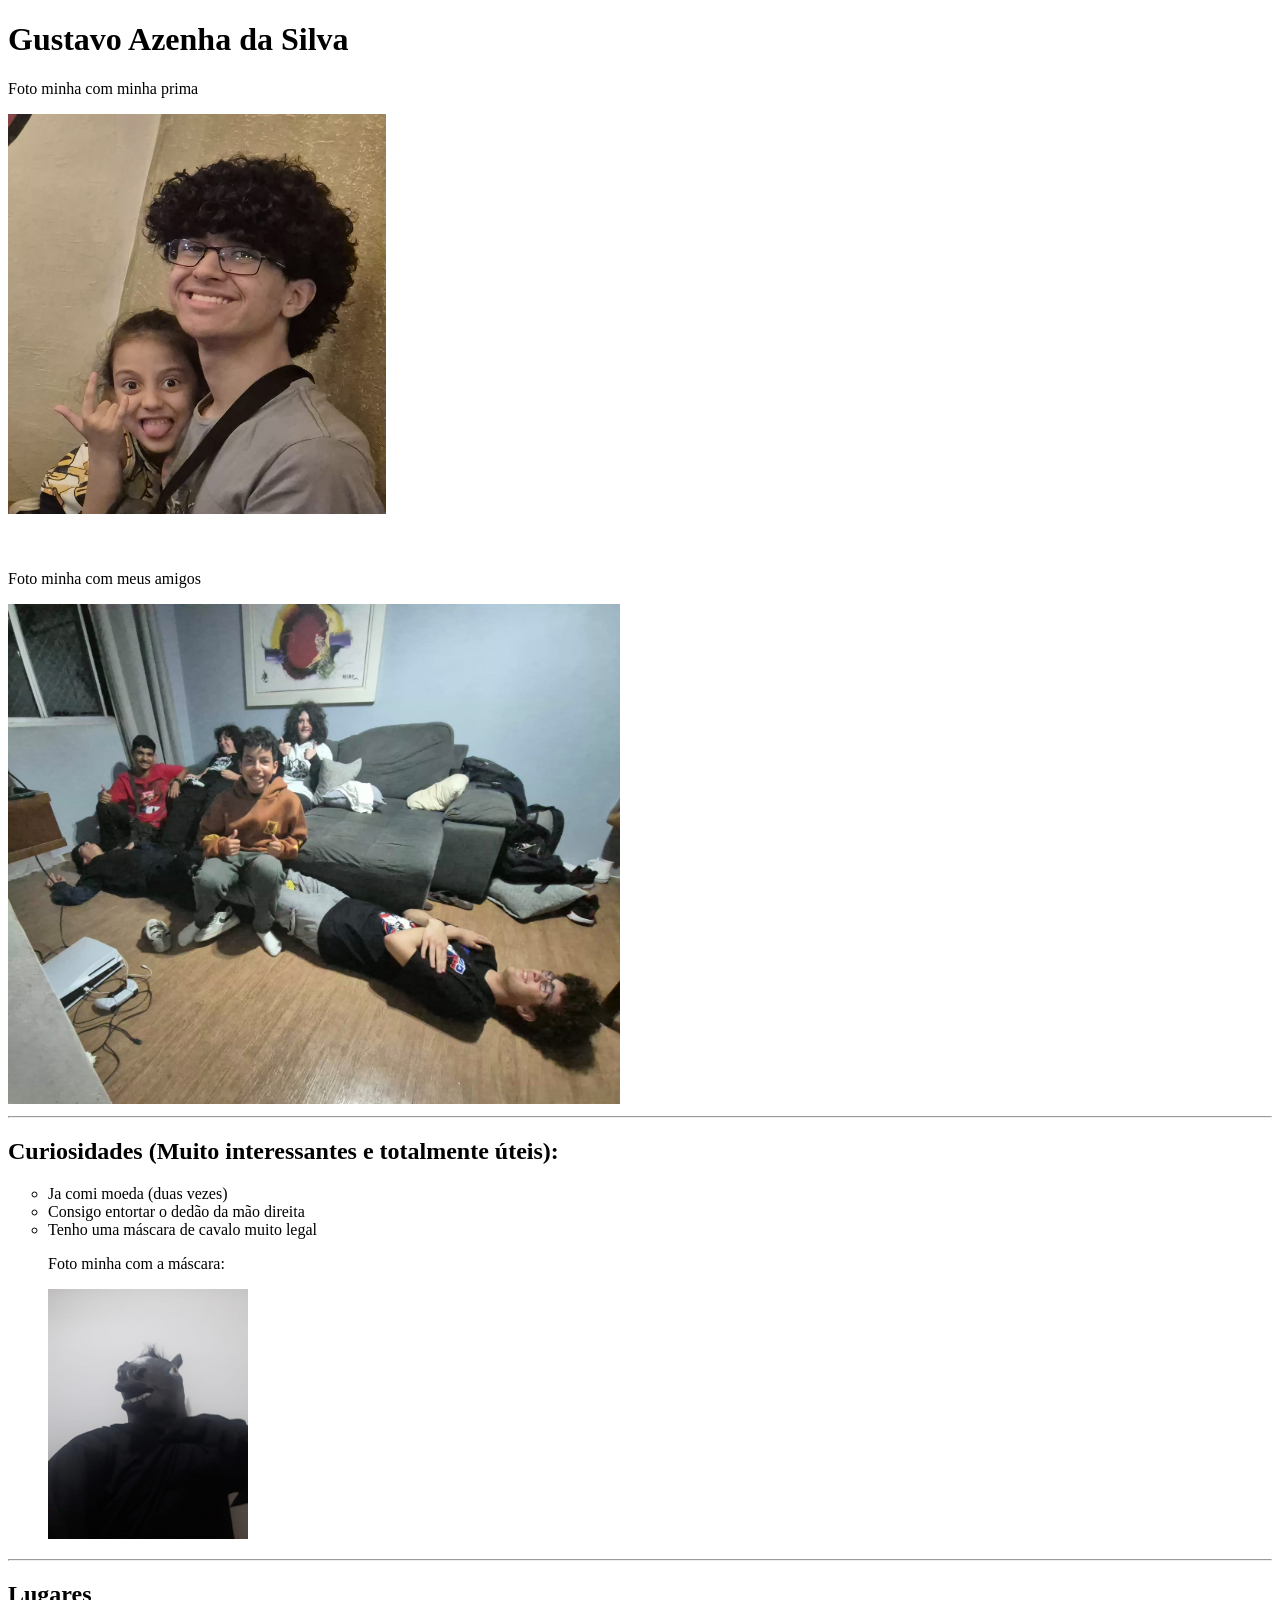
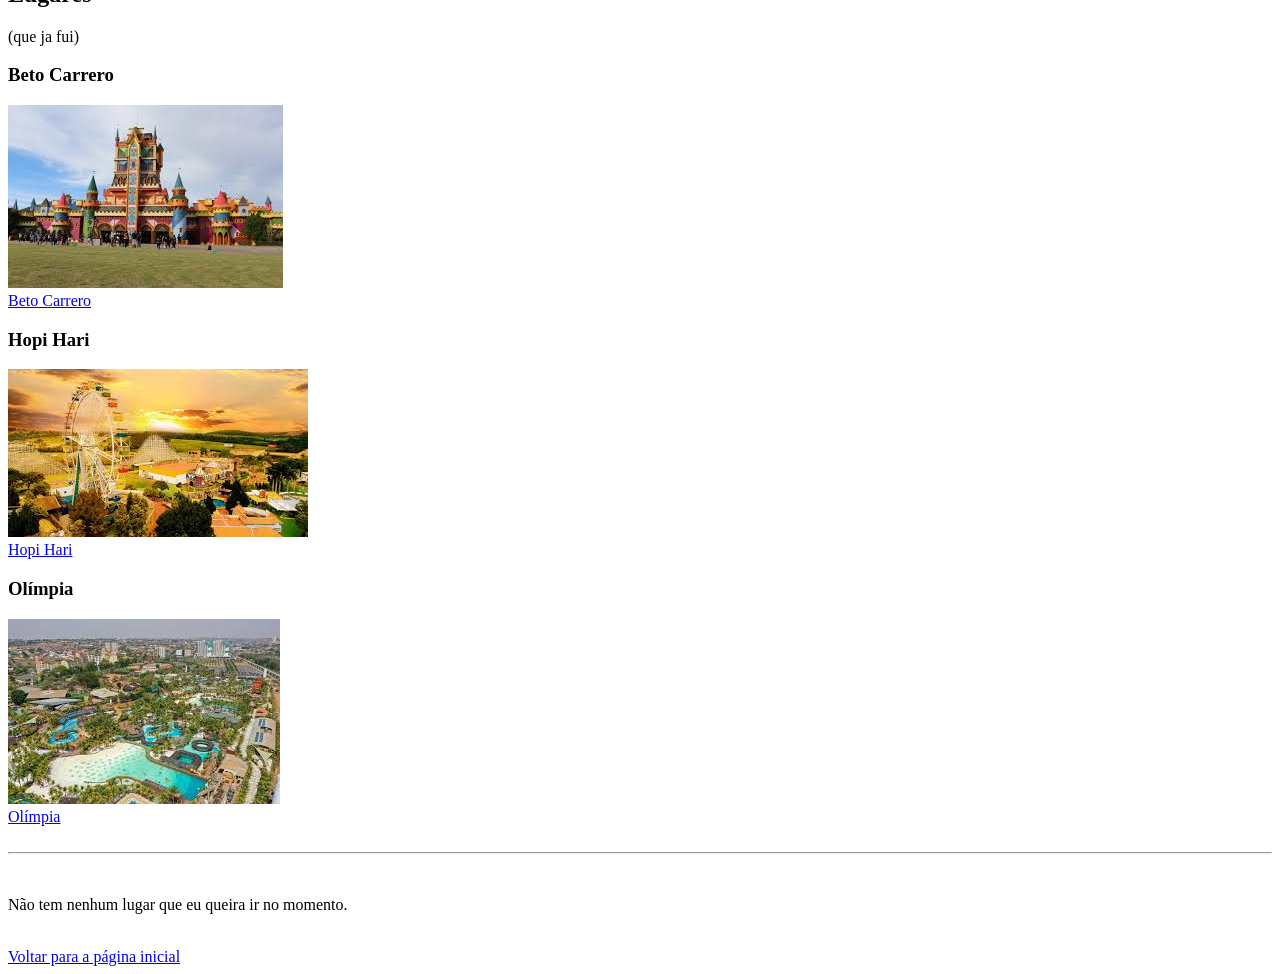
==== Azenha.html @ ef863e6e "adicionando a pagina base na main" ====
<!DOCTYPE html>
<html lang="pt-br">
<head>
    <meta charset="UTF-8">
    <meta name="viewport" content="width=device-width, initial-scale=1.0">
    <title>Gustavo Azenha da Silva</title>
     <link href="[data-uri]" rel="icon" type="image/x-icon">
</head>
<body>
    <header>
        <h1>Gustavo Azenha da Silva</h1>
    </header>

    <p>Foto minha com minha prima</p>
    <img src="/assets/eu.jpeg" alt="Gustavo Azenha" height="400">
    <br>
    <br>
    <br>

    <p>Foto minha com meus amigos</p>
    <img src="/assets/imundos.jpeg" alt="Foto minha com meus amigos (imundos)" height="500">
    <hr>

    <h2>Curiosidades (Muito interessantes e totalmente úteis): </h2>

    <ul>
        <li type="circle">Ja comi moeda (duas vezes)</li>
        <li type="circle">Consigo entortar o dedão da mão direita</li>
        <li type="circle">Tenho uma máscara de cavalo muito legal</li>
        <p>Foto minha com a máscara: </p>

        <img src="/assets/EuCavalo.jpeg" alt="Eu, com máscara de cavalo" height="250" width="200">

    </ul>

    <hr>

    <h2>Lugares</h2>
    <p>(que ja fui)</p>

    <h3>Beto Carrero</h3>

    <img src="/assets/BetoCarrero.jpg" alt="Foto do Beto Carrero">
    <br>
    <a href="https://pt.wikipedia.org/wiki/Beto_Carrero_World" target="_blank">Beto Carrero</a>

    <h3>Hopi Hari</h3>

    <img src="/assets/HoHari.jpg" alt="Foto do Hopi Hari">
    <br>
    <a href="https://www.hopihari.com.br/o-parque" target="_blank">Hopi Hari</a>

    <h3>Olímpia</h3>
    
    <img src="/assets/Olimpia.jpg" alt="Foto de Olímpia">
    <br>
    <a href="https://rotasdeolimpia.com.br/guia-olimpia/" target="_blank">Olímpia</a>
    
    <br>
    <br>
    <hr>
    <br>
    <p>Não tem nenhum lugar que eu queira ir no momento.</p>

    <br>
    <a href="index.html">Voltar para a página inicial</a>
</body>
</html>
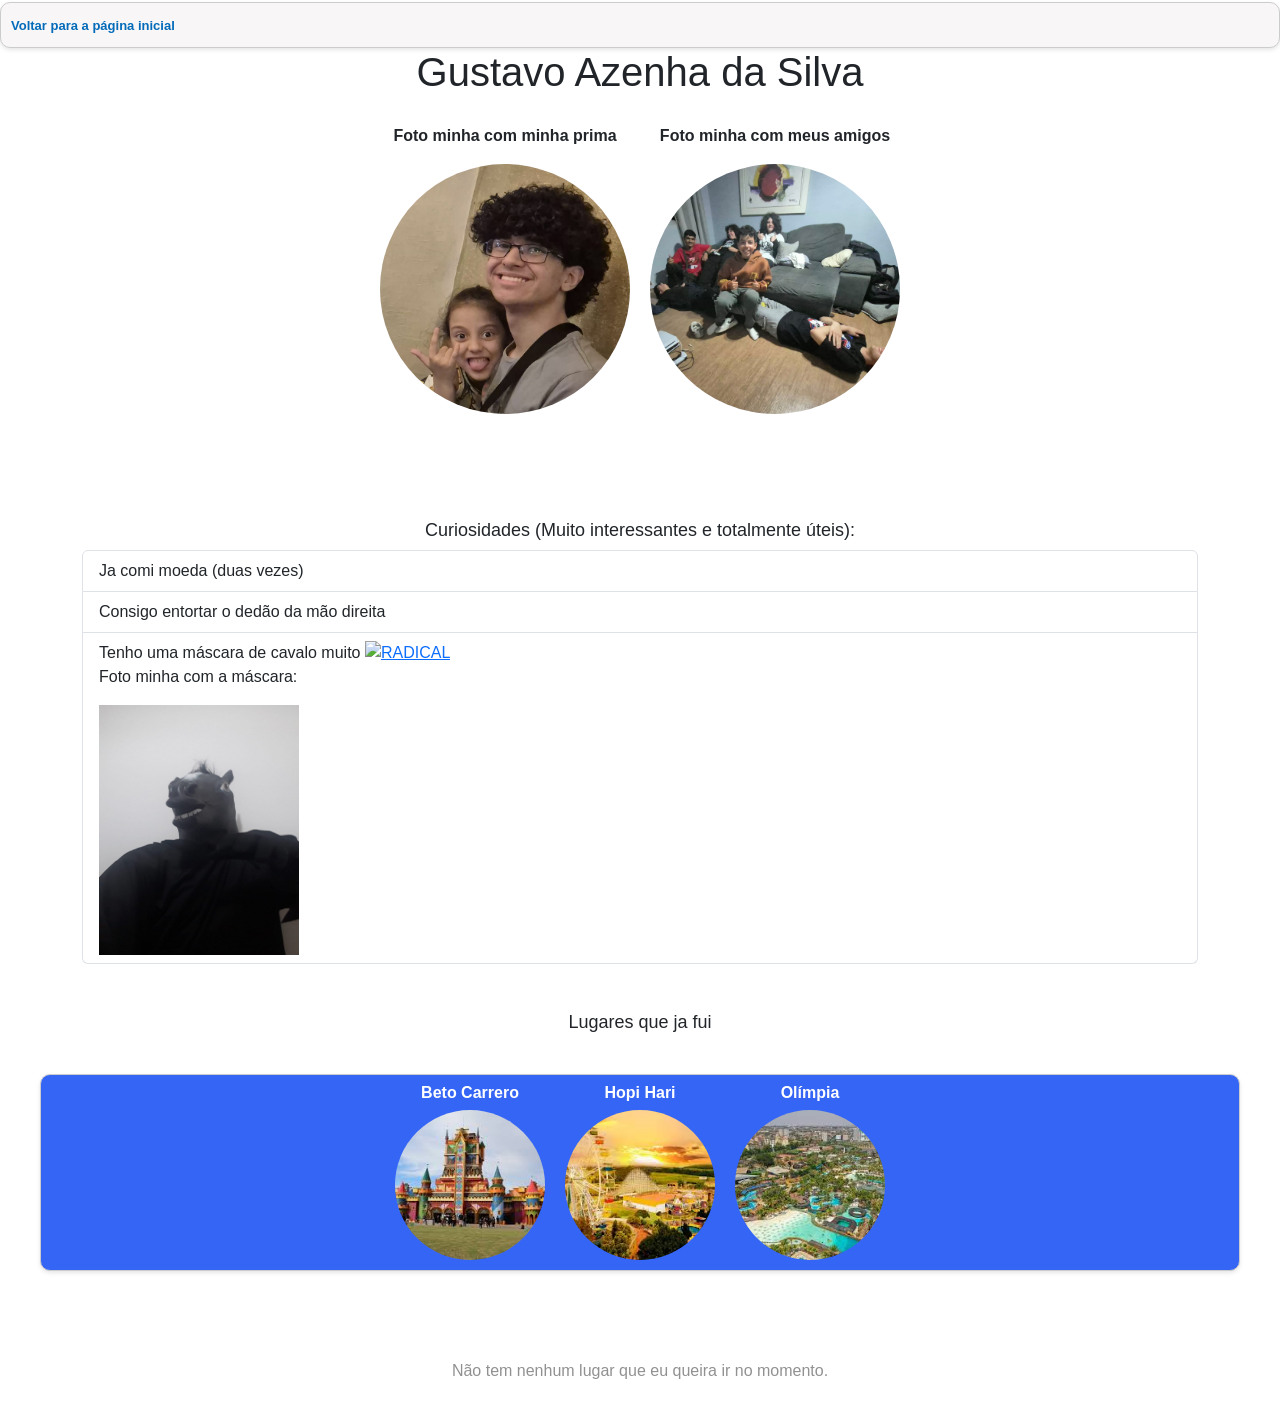
==== commit c7bfeee1: "primeiro commit" ====
--- a/Azenha.html
+++ b/Azenha.html
@@ -5,64 +5,170 @@
     <meta name="viewport" content="width=device-width, initial-scale=1.0">
     <title>Gustavo Azenha da Silva</title>
      <link href="[data-uri]" rel="icon" type="image/x-icon">
+     <link rel="stylesheet"
+ href="https://cdn.jsdelivr.net/npm/bootstrap@5.3.3/dist/css/bootstrap.min.css">
 </head>
+</head>
+<style>
+
+    nav{
+        background-color: rgb(248, 246, 246);
+        padding: 10px;
+        position: fixed;
+        top: 2px;
+        width: 100%;
+        border: 1px solid #ccc;
+        border-radius: 10px;
+        box-shadow: 0 2px 4px rgba(0, 0, 0, 0.1);
+        z-index: 1000;
+
+        a{
+            text-decoration: none;
+            color: #036bba;
+            font-weight: bold;
+            font-family: Arial, Helvetica, sans-serif;
+            font-size: small;
+        }
+    }
+
+    h1{
+        text-align: center;
+        font-family: Arial, Helvetica, sans-serif;
+    }
+
+    p, h2, li, h3{
+        font-family: Arial, Helvetica, sans-serif;
+    }
+
+    h2{
+        text-align: center;
+        font-size: large;
+    }
+
+    .fotos{
+    display: flex;
+    justify-content: center;
+    align-items: center;
+    gap: 20px;
+    margin-top: 20px;
+}
+
+.foto{
+    display: flex;
+    flex-direction: column;
+    align-items: center;
+}
+
+.foto img{
+    width: 250px;
+    height: 250px;
+    border-radius: 50%;
+    object-fit: cover;
+    margin-bottom: 10px;
+}
+
+.foto p{
+    font-size: 16px;
+    font-weight: bold;
+    text-align: center;
+    margin-top: 8px;
+}
+
+.foto2 img{
+    width: 150px;
+    height: 150px;
+    border-radius: 50%;
+    object-fit: cover;
+    margin-bottom: 10px;
+}
+
+.foto2{
+    display: flex;
+    flex-direction: column;
+    align-items: center;
+}
+
+.foto2 h3{
+    font-size: 16px;
+    font-weight: bold;
+    text-align: center;
+    margin-top: 8px;
+    color: white;
+}
+
+#lugares{
+    background-color: rgb(53, 101, 245);
+    border: 1px solid #ccc;
+    border-radius: 10px;
+    box-shadow: 0 2px 4px rgba(0, 0, 0, 0.1);
+    justify-content: center;
+    margin: 40px;
+}
+</style>
 <body>
+
+    <nav><a href="index.html">Voltar para a página inicial</a>
+    </nav>
+
     <header>
+        <br>
+        <br>
         <h1>Gustavo Azenha da Silva</h1>
     </header>
 
+    <div class="fotos">
+        
+    <div class="foto">
     <p>Foto minha com minha prima</p>
     <img src="/assets/eu.jpeg" alt="Gustavo Azenha" height="400">
-    <br>
+    </div>
+
+    <div class="foto">
+    <p>Foto minha com meus amigos</p>
+    <img src="/assets/imundos.jpeg" alt="Foto minha com meus amigos (imundos)" height="500">
+    </div>
+    </div>
+    
     <br>
     <br>
 
-    <p>Foto minha com meus amigos</p>
-    <img src="/assets/imundos.jpeg" alt="Foto minha com meus amigos (imundos)" height="500">
-    <hr>
+    <div class="container my-5">
+ <h2>Curiosidades (Muito interessantes e totalmente úteis): </h2>
+ <ul class="list-group">
+ <li class="list-group-item">Ja comi moeda (duas vezes)</li>
+ <li class="list-group-item">Consigo entortar o dedão da mão direita</li>
+ <li class="list-group-item">Tenho uma máscara de cavalo muito <a href="https://cooltext.com"><img src="https://images.cooltext.com/5764261.gif" width="90" height="30" alt="RADICAL" /></a>
+    <br>
+    <p>Foto minha com a máscara: </p>
 
-    <h2>Curiosidades (Muito interessantes e totalmente úteis): </h2>
+        <img src="/assets/EuCavalo.jpeg" alt="Eu, com máscara de cavalo" height="250" width="200"
+    </li>
+ </ul>
+</div>
 
-    <ul>
-        <li type="circle">Ja comi moeda (duas vezes)</li>
-        <li type="circle">Consigo entortar o dedão da mão direita</li>
-        <li type="circle">Tenho uma máscara de cavalo muito legal</li>
-        <p>Foto minha com a máscara: </p>
+<h2>Lugares que ja fui</h2>
 
-        <img src="/assets/EuCavalo.jpeg" alt="Eu, com máscara de cavalo" height="250" width="200">
+<div id="lugares" class="fotos">
+<div class="foto2"><h3>Beto Carrero</h3>
 
-    </ul>
+    <a href="https://pt.wikipedia.org/wiki/Beto_Carrero_World" target="_blank"><img src="/assets/BetoCarrero.jpg" alt="Foto do Beto Carrero"></a></div>
+<div class="foto2"><h3>Hopi Hari</h3>
 
-    <hr>
+    <a href="https://www.hopihari.com.br/o-parque" target="_blank"><img src="/assets/HoHari.jpg" alt="Foto do Hopi Hari"></a></div>
+<div class="foto2"><h3>Olímpia</h3>
 
-    <h2>Lugares</h2>
-    <p>(que ja fui)</p>
+    <a href="https://rotasdeolimpia.com.br/guia-olimpia/" target="_blank"><img src="/assets/Olimpia.jpg" alt="Foto de Olímpia"></a></div>
+</div>
 
-    <h3>Beto Carrero</h3>
 
-    <img src="/assets/BetoCarrero.jpg" alt="Foto do Beto Carrero">
-    <br>
-    <a href="https://pt.wikipedia.org/wiki/Beto_Carrero_World" target="_blank">Beto Carrero</a>
-
-    <h3>Hopi Hari</h3>
-
-    <img src="/assets/HoHari.jpg" alt="Foto do Hopi Hari">
-    <br>
-    <a href="https://www.hopihari.com.br/o-parque" target="_blank">Hopi Hari</a>
-
-    <h3>Olímpia</h3>
-    
-    <img src="/assets/Olimpia.jpg" alt="Foto de Olímpia">
-    <br>
-    <a href="https://rotasdeolimpia.com.br/guia-olimpia/" target="_blank">Olímpia</a>
     
     <br>
     <br>
-    <hr>
-    <br>
-    <p>Não tem nenhum lugar que eu queira ir no momento.</p>
+    <p style="text-align: center; color: rgb(145, 145, 145);">Não tem nenhum lugar que eu queira ir no momento.</p>
 
     <br>
-    <a href="index.html">Voltar para a página inicial</a>
+    
+    <script src="https://cdn.jsdelivr.net/npm/bootstrap@5.3.3/dist/js/bootstrap.bundle.min.js">
+ </script>
 </body>
 </html>
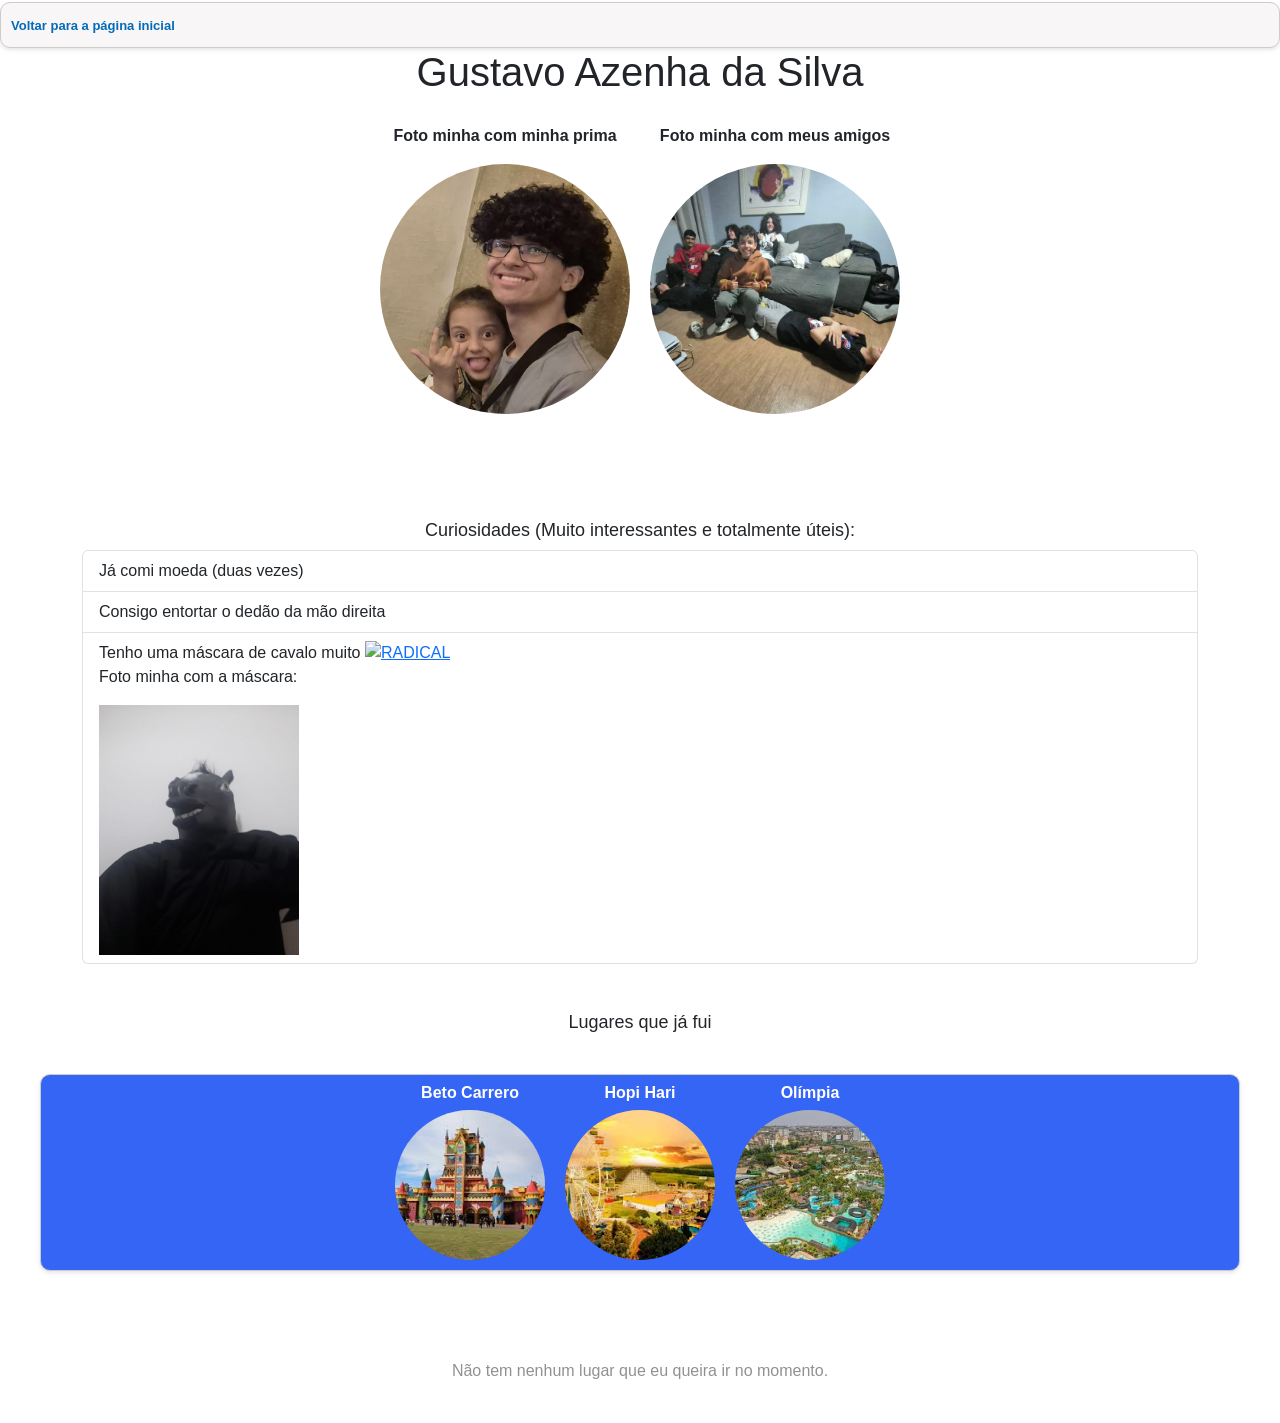
==== commit 4ff66a89: "Estiliza a página do Souza no padrão da Azenha, corrige o footer da index e adiciona responsividade" ====
--- a/Azenha.html
+++ b/Azenha.html
@@ -47,6 +47,7 @@
 
     .fotos{
     display: flex;
+    flex-wrap: wrap;
     justify-content: center;
     align-items: center;
     gap: 20px;
@@ -135,18 +136,17 @@
     <div class="container my-5">
  <h2>Curiosidades (Muito interessantes e totalmente úteis): </h2>
  <ul class="list-group">
- <li class="list-group-item">Ja comi moeda (duas vezes)</li>
+ <li class="list-group-item">Já comi moeda (duas vezes)</li>
  <li class="list-group-item">Consigo entortar o dedão da mão direita</li>
  <li class="list-group-item">Tenho uma máscara de cavalo muito <a href="https://cooltext.com"><img src="https://images.cooltext.com/5764261.gif" width="90" height="30" alt="RADICAL" /></a>
     <br>
     <p>Foto minha com a máscara: </p>
 
-        <img src="/assets/EuCavalo.jpeg" alt="Eu, com máscara de cavalo" height="250" width="200"
-    </li>
+        <img src="/assets/EuCavalo.jpeg" alt="Eu, com máscara de cavalo" height="250" width="200">
  </ul>
 </div>
 
-<h2>Lugares que ja fui</h2>
+<h2>Lugares que já fui</h2>
 
 <div id="lugares" class="fotos">
 <div class="foto2"><h3>Beto Carrero</h3>
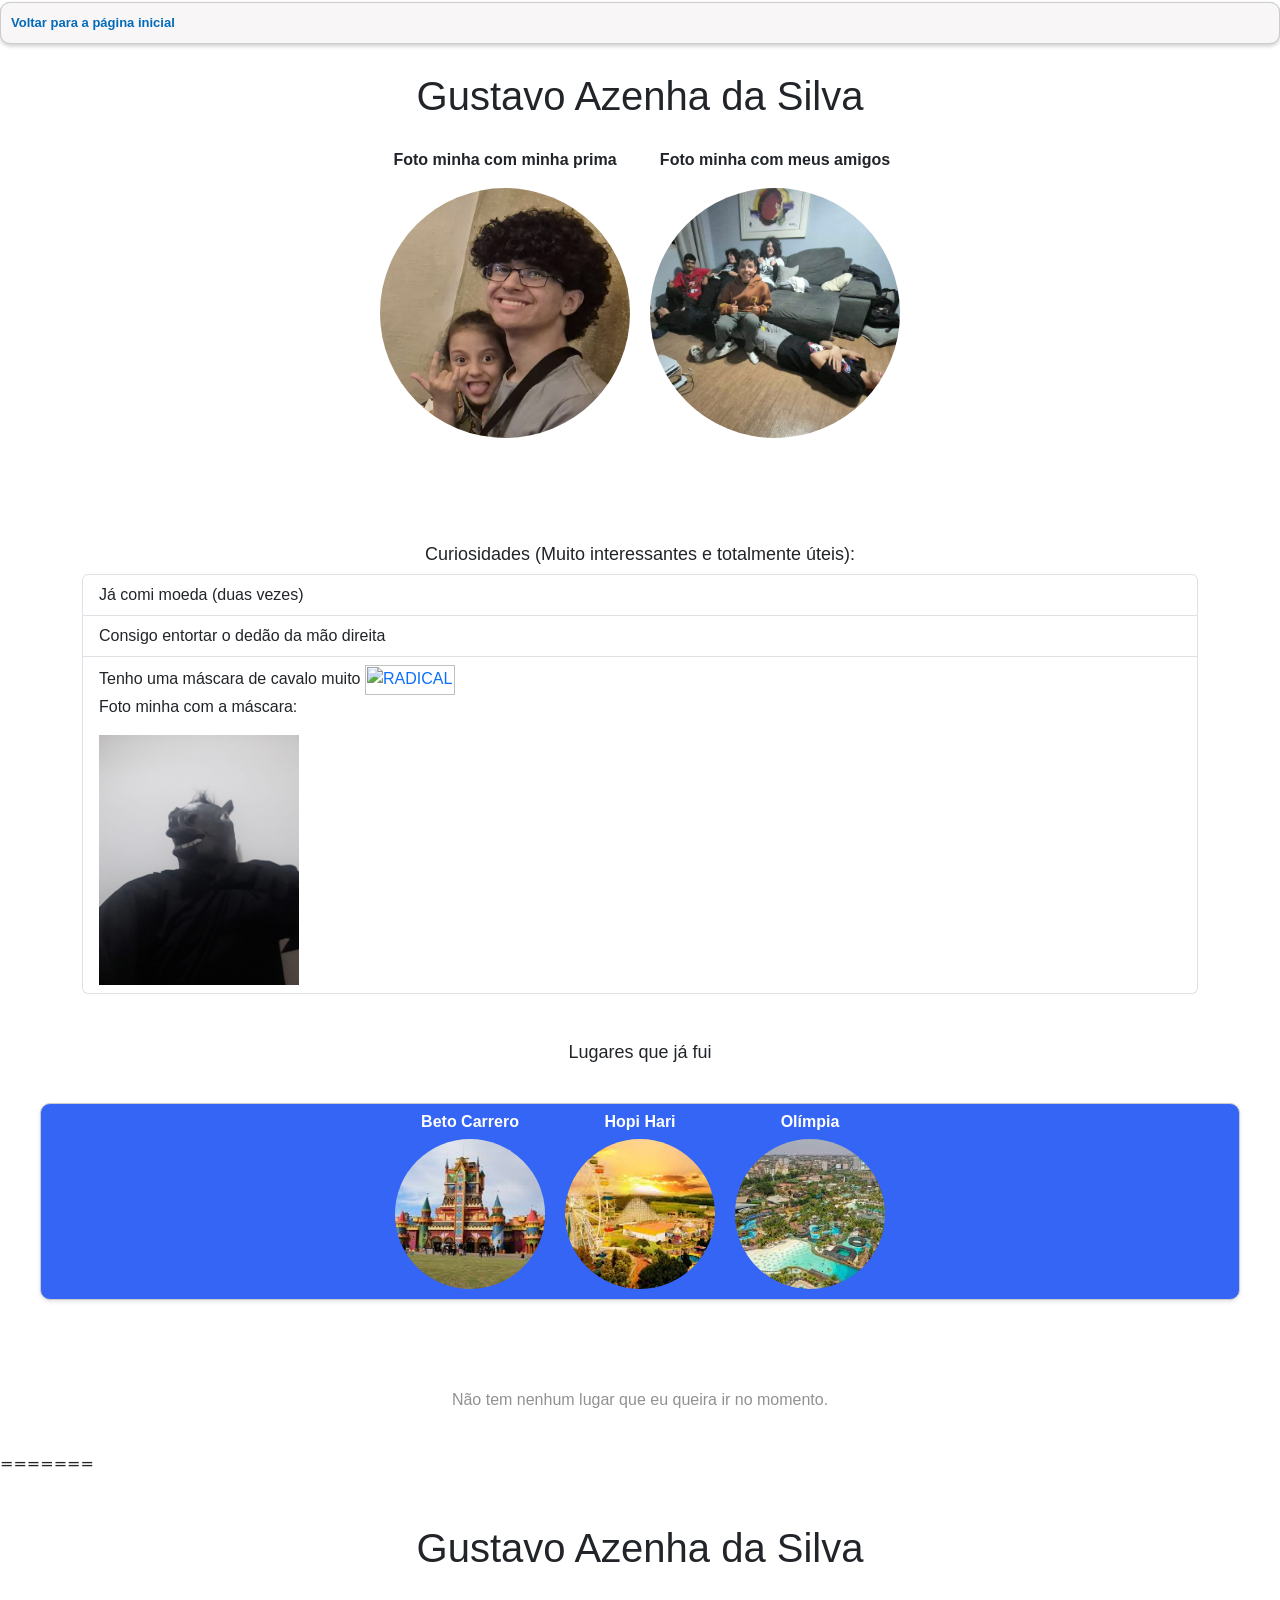
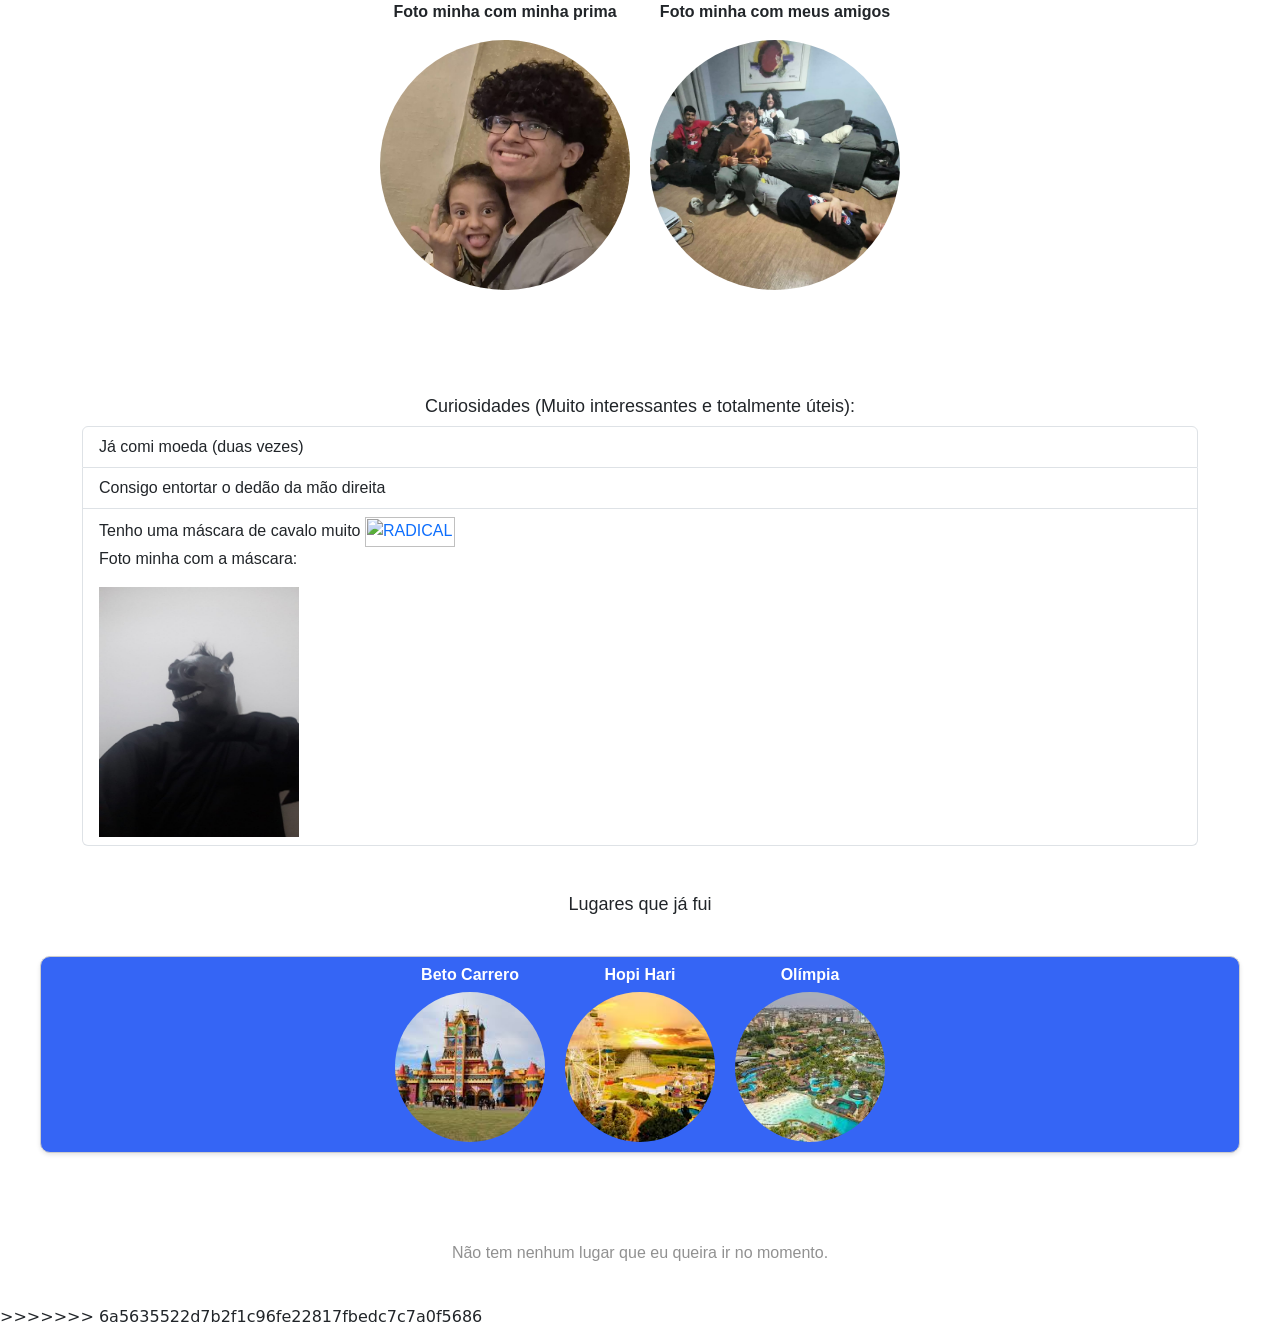
==== commit b6604be9: "Resolve conflitos de merge" ====
--- a/Azenha.html
+++ b/Azenha.html
@@ -1,3 +1,4 @@
+<<<<<<< HEAD
 <!DOCTYPE html>
 <html lang="pt-br">
 <head>
@@ -171,4 +172,179 @@
     <script src="https://cdn.jsdelivr.net/npm/bootstrap@5.3.3/dist/js/bootstrap.bundle.min.js">
  </script>
 </body>
+=======
+<!DOCTYPE html>
+<html lang="pt-br">
+<head>
+    <meta charset="UTF-8">
+    <meta name="viewport" content="width=device-width, initial-scale=1.0">
+    <title>Gustavo Azenha da Silva</title>
+     <link href="[data-uri]" rel="icon" type="image/x-icon">
+     <link rel="stylesheet"
+ href="https://cdn.jsdelivr.net/npm/bootstrap@5.3.3/dist/css/bootstrap.min.css">
+</head>
+</head>
+<style>
+
+    nav{
+        background-color: rgb(248, 246, 246);
+        padding: 10px;
+        position: fixed;
+        top: 2px;
+        width: 100%;
+        border: 1px solid #ccc;
+        border-radius: 10px;
+        box-shadow: 0 2px 4px rgba(0, 0, 0, 0.1);
+        z-index: 1000;
+
+        a{
+            text-decoration: none;
+            color: #036bba;
+            font-weight: bold;
+            font-family: Arial, Helvetica, sans-serif;
+            font-size: small;
+        }
+    }
+
+    h1{
+        text-align: center;
+        font-family: Arial, Helvetica, sans-serif;
+    }
+
+    p, h2, li, h3{
+        font-family: Arial, Helvetica, sans-serif;
+    }
+
+    h2{
+        text-align: center;
+        font-size: large;
+    }
+
+    .fotos{
+    display: flex;
+    flex-wrap: wrap;
+    justify-content: center;
+    align-items: center;
+    gap: 20px;
+    margin-top: 20px;
+}
+
+.foto{
+    display: flex;
+    flex-direction: column;
+    align-items: center;
+}
+
+.foto img{
+    width: 250px;
+    height: 250px;
+    border-radius: 50%;
+    object-fit: cover;
+    margin-bottom: 10px;
+}
+
+.foto p{
+    font-size: 16px;
+    font-weight: bold;
+    text-align: center;
+    margin-top: 8px;
+}
+
+.foto2 img{
+    width: 150px;
+    height: 150px;
+    border-radius: 50%;
+    object-fit: cover;
+    margin-bottom: 10px;
+}
+
+.foto2{
+    display: flex;
+    flex-direction: column;
+    align-items: center;
+}
+
+.foto2 h3{
+    font-size: 16px;
+    font-weight: bold;
+    text-align: center;
+    margin-top: 8px;
+    color: white;
+}
+
+#lugares{
+    background-color: rgb(53, 101, 245);
+    border: 1px solid #ccc;
+    border-radius: 10px;
+    box-shadow: 0 2px 4px rgba(0, 0, 0, 0.1);
+    justify-content: center;
+    margin: 40px;
+}
+</style>
+<body>
+
+    <nav><a href="index.html">Voltar para a página inicial</a>
+    </nav>
+
+    <header>
+        <br>
+        <br>
+        <h1>Gustavo Azenha da Silva</h1>
+    </header>
+
+    <div class="fotos">
+        
+    <div class="foto">
+    <p>Foto minha com minha prima</p>
+    <img src="/assets/eu.jpeg" alt="Gustavo Azenha" height="400">
+    </div>
+
+    <div class="foto">
+    <p>Foto minha com meus amigos</p>
+    <img src="/assets/imundos.jpeg" alt="Foto minha com meus amigos (imundos)" height="500">
+    </div>
+    </div>
+    
+    <br>
+    <br>
+
+    <div class="container my-5">
+ <h2>Curiosidades (Muito interessantes e totalmente úteis): </h2>
+ <ul class="list-group">
+ <li class="list-group-item">Já comi moeda (duas vezes)</li>
+ <li class="list-group-item">Consigo entortar o dedão da mão direita</li>
+ <li class="list-group-item">Tenho uma máscara de cavalo muito <a href="https://cooltext.com"><img src="https://images.cooltext.com/5764261.gif" width="90" height="30" alt="RADICAL" /></a>
+    <br>
+    <p>Foto minha com a máscara: </p>
+
+        <img src="/assets/EuCavalo.jpeg" alt="Eu, com máscara de cavalo" height="250" width="200">
+ </ul>
+</div>
+
+<h2>Lugares que já fui</h2>
+
+<div id="lugares" class="fotos">
+<div class="foto2"><h3>Beto Carrero</h3>
+
+    <a href="https://pt.wikipedia.org/wiki/Beto_Carrero_World" target="_blank"><img src="/assets/BetoCarrero.jpg" alt="Foto do Beto Carrero"></a></div>
+<div class="foto2"><h3>Hopi Hari</h3>
+
+    <a href="https://www.hopihari.com.br/o-parque" target="_blank"><img src="/assets/HoHari.jpg" alt="Foto do Hopi Hari"></a></div>
+<div class="foto2"><h3>Olímpia</h3>
+
+    <a href="https://rotasdeolimpia.com.br/guia-olimpia/" target="_blank"><img src="/assets/Olimpia.jpg" alt="Foto de Olímpia"></a></div>
+</div>
+
+
+    
+    <br>
+    <br>
+    <p style="text-align: center; color: rgb(145, 145, 145);">Não tem nenhum lugar que eu queira ir no momento.</p>
+
+    <br>
+    
+    <script src="https://cdn.jsdelivr.net/npm/bootstrap@5.3.3/dist/js/bootstrap.bundle.min.js">
+ </script>
+</body>
+>>>>>>> 6a5635522d7b2f1c96fe22817fbedc7c7a0f5686
 </html>
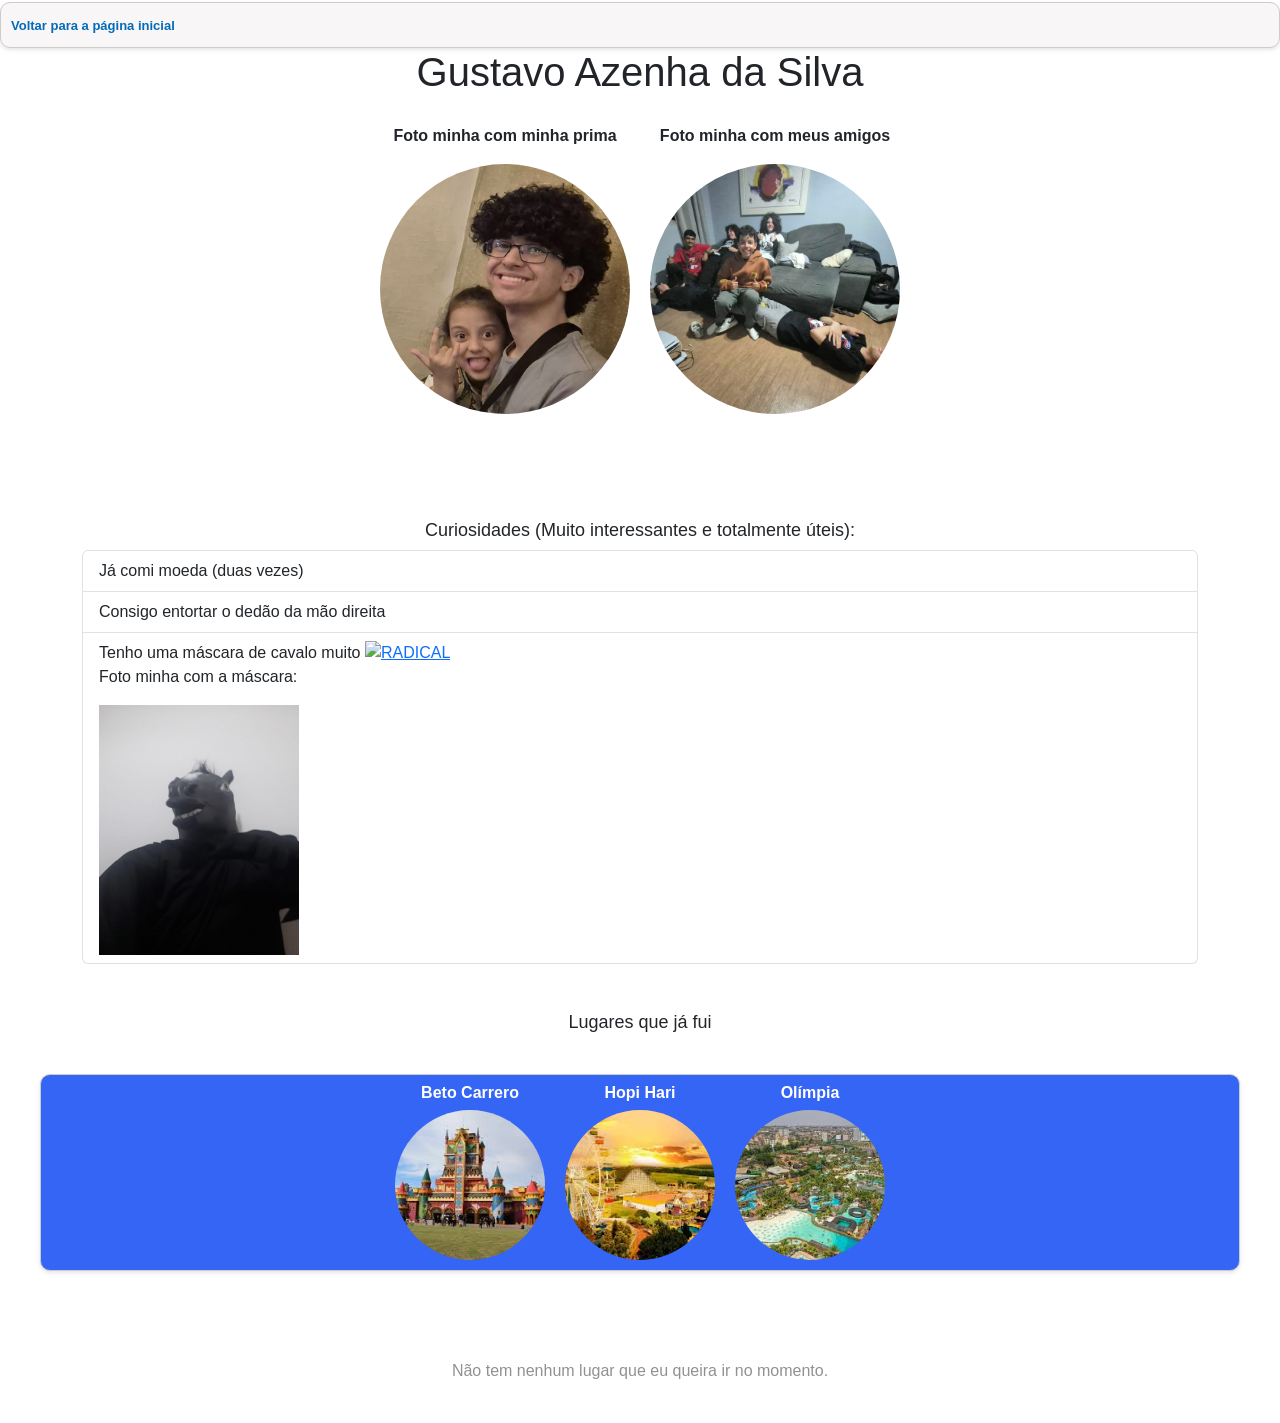
==== commit 9411bea0: "arrumando erros do html" ====
--- a/Azenha.html
+++ b/Azenha.html
@@ -1,4 +1,3 @@
-<<<<<<< HEAD
 <!DOCTYPE html>
 <html lang="pt-br">
 <head>
@@ -172,179 +171,4 @@
     <script src="https://cdn.jsdelivr.net/npm/bootstrap@5.3.3/dist/js/bootstrap.bundle.min.js">
  </script>
 </body>
-=======
-<!DOCTYPE html>
-<html lang="pt-br">
-<head>
-    <meta charset="UTF-8">
-    <meta name="viewport" content="width=device-width, initial-scale=1.0">
-    <title>Gustavo Azenha da Silva</title>
-     <link href="[data-uri]" rel="icon" type="image/x-icon">
-     <link rel="stylesheet"
- href="https://cdn.jsdelivr.net/npm/bootstrap@5.3.3/dist/css/bootstrap.min.css">
-</head>
-</head>
-<style>
-
-    nav{
-        background-color: rgb(248, 246, 246);
-        padding: 10px;
-        position: fixed;
-        top: 2px;
-        width: 100%;
-        border: 1px solid #ccc;
-        border-radius: 10px;
-        box-shadow: 0 2px 4px rgba(0, 0, 0, 0.1);
-        z-index: 1000;
-
-        a{
-            text-decoration: none;
-            color: #036bba;
-            font-weight: bold;
-            font-family: Arial, Helvetica, sans-serif;
-            font-size: small;
-        }
-    }
-
-    h1{
-        text-align: center;
-        font-family: Arial, Helvetica, sans-serif;
-    }
-
-    p, h2, li, h3{
-        font-family: Arial, Helvetica, sans-serif;
-    }
-
-    h2{
-        text-align: center;
-        font-size: large;
-    }
-
-    .fotos{
-    display: flex;
-    flex-wrap: wrap;
-    justify-content: center;
-    align-items: center;
-    gap: 20px;
-    margin-top: 20px;
-}
-
-.foto{
-    display: flex;
-    flex-direction: column;
-    align-items: center;
-}
-
-.foto img{
-    width: 250px;
-    height: 250px;
-    border-radius: 50%;
-    object-fit: cover;
-    margin-bottom: 10px;
-}
-
-.foto p{
-    font-size: 16px;
-    font-weight: bold;
-    text-align: center;
-    margin-top: 8px;
-}
-
-.foto2 img{
-    width: 150px;
-    height: 150px;
-    border-radius: 50%;
-    object-fit: cover;
-    margin-bottom: 10px;
-}
-
-.foto2{
-    display: flex;
-    flex-direction: column;
-    align-items: center;
-}
-
-.foto2 h3{
-    font-size: 16px;
-    font-weight: bold;
-    text-align: center;
-    margin-top: 8px;
-    color: white;
-}
-
-#lugares{
-    background-color: rgb(53, 101, 245);
-    border: 1px solid #ccc;
-    border-radius: 10px;
-    box-shadow: 0 2px 4px rgba(0, 0, 0, 0.1);
-    justify-content: center;
-    margin: 40px;
-}
-</style>
-<body>
-
-    <nav><a href="index.html">Voltar para a página inicial</a>
-    </nav>
-
-    <header>
-        <br>
-        <br>
-        <h1>Gustavo Azenha da Silva</h1>
-    </header>
-
-    <div class="fotos">
-        
-    <div class="foto">
-    <p>Foto minha com minha prima</p>
-    <img src="/assets/eu.jpeg" alt="Gustavo Azenha" height="400">
-    </div>
-
-    <div class="foto">
-    <p>Foto minha com meus amigos</p>
-    <img src="/assets/imundos.jpeg" alt="Foto minha com meus amigos (imundos)" height="500">
-    </div>
-    </div>
-    
-    <br>
-    <br>
-
-    <div class="container my-5">
- <h2>Curiosidades (Muito interessantes e totalmente úteis): </h2>
- <ul class="list-group">
- <li class="list-group-item">Já comi moeda (duas vezes)</li>
- <li class="list-group-item">Consigo entortar o dedão da mão direita</li>
- <li class="list-group-item">Tenho uma máscara de cavalo muito <a href="https://cooltext.com"><img src="https://images.cooltext.com/5764261.gif" width="90" height="30" alt="RADICAL" /></a>
-    <br>
-    <p>Foto minha com a máscara: </p>
-
-        <img src="/assets/EuCavalo.jpeg" alt="Eu, com máscara de cavalo" height="250" width="200">
- </ul>
-</div>
-
-<h2>Lugares que já fui</h2>
-
-<div id="lugares" class="fotos">
-<div class="foto2"><h3>Beto Carrero</h3>
-
-    <a href="https://pt.wikipedia.org/wiki/Beto_Carrero_World" target="_blank"><img src="/assets/BetoCarrero.jpg" alt="Foto do Beto Carrero"></a></div>
-<div class="foto2"><h3>Hopi Hari</h3>
-
-    <a href="https://www.hopihari.com.br/o-parque" target="_blank"><img src="/assets/HoHari.jpg" alt="Foto do Hopi Hari"></a></div>
-<div class="foto2"><h3>Olímpia</h3>
-
-    <a href="https://rotasdeolimpia.com.br/guia-olimpia/" target="_blank"><img src="/assets/Olimpia.jpg" alt="Foto de Olímpia"></a></div>
-</div>
-
-
-    
-    <br>
-    <br>
-    <p style="text-align: center; color: rgb(145, 145, 145);">Não tem nenhum lugar que eu queira ir no momento.</p>
-
-    <br>
-    
-    <script src="https://cdn.jsdelivr.net/npm/bootstrap@5.3.3/dist/js/bootstrap.bundle.min.js">
- </script>
-</body>
->>>>>>> 6a5635522d7b2f1c96fe22817fbedc7c7a0f5686
 </html>
